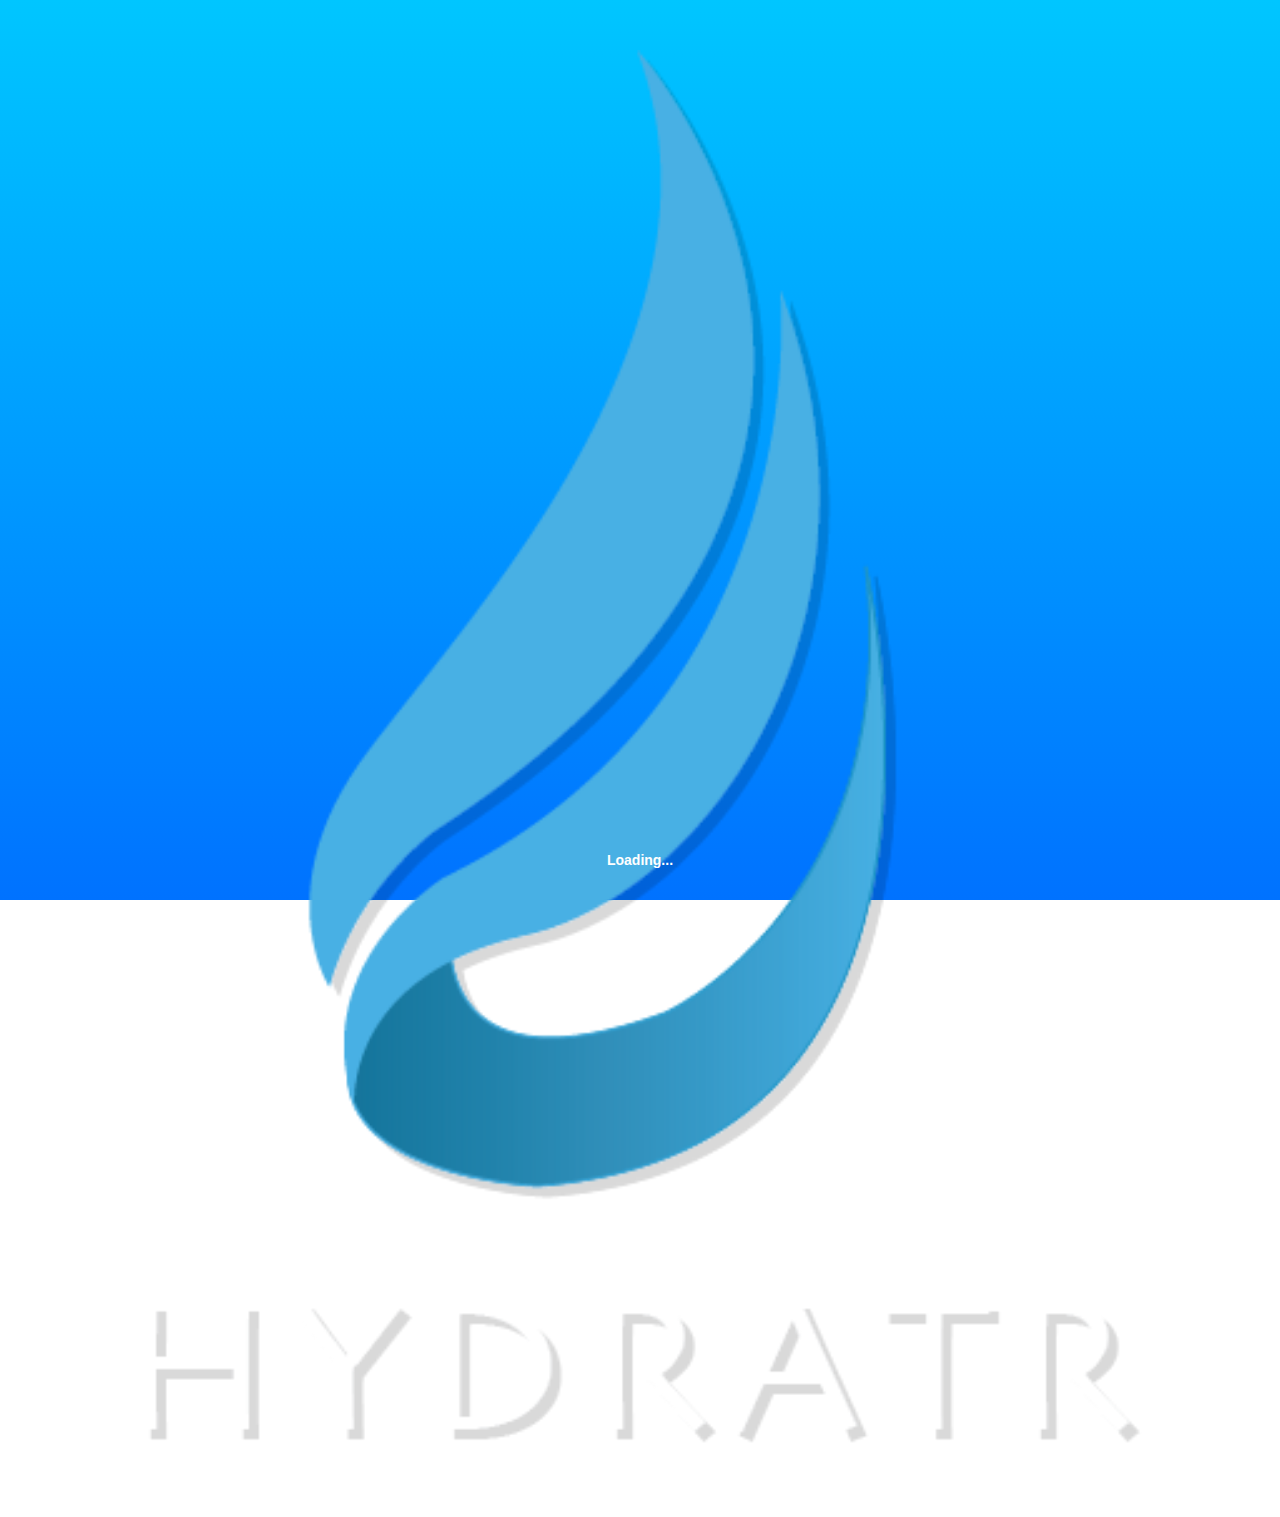
==== Hydratr/platforms/ios/www/index.html @ 9befdccf "splash screen done" ====
<!DOCTYPE html>
<html>
    <head>
        <meta charset="utf-8" />
        <meta name="format-detection" content="telephone=no" />
        <!-- WARNING: for iOS 7, remove the width=device-width and height=device-height attributes. See https://issues.apache.org/jira/browse/CB-4323 -->
        <meta name="viewport" content="user-scalable=no, initial-scale=1, maximum-scale=1, minimum-scale=1, width=device-width, height=device-height, target-densitydpi=device-dpi" />
        <link rel="stylesheet" href="public/css/index.css" />
        <link rel="stylesheet" href="public/bower_components/bootstrap/dist/css/bootstrap.min.css">
        <link rel="stylesheet" href="public/css/animate.css">
        <link rel="stylesheet" href="public/css/home.css">
        <script src="public/bower_components/jquery/dist/jquery.min.js"></script>
        <meta name="msapplication-tap-highlight" content="no" />
        <title>Home | Hydratr</title>
    </head>
    <body>

        <div class="splash-screen">
            <div class="loading-overlay">Loading...</div>
            <div class="row">
                <div class="col-md 12 logo animated zoomIn">
                    <img class="brand" src="public/img/Hydratr.png" alt="Hydratr">
                </div>
            </div>
        </div>

        <script type="text/javascript" src="cordova.js"></script>
        <script src="public/bower_components/bootstrap/dist/js/bootstrap.min.js"></script>
        <script type="text/javascript" src="public/js/index.js"></script>
        <script src="public/js/custom.js"></script>
        <script type="text/javascript">
            app.initialize();
        </script>
    </body>
</html>
---- Hydratr/platforms/ios/www/public/css/home.css ----
html, body {
	height: 100%;
	width: 100%;
	background: -webkit-linear-gradient(180deg,#00c6ff,#0072ff) no-repeat;
	background: -moz-linear-gradient(180deg,#00c6ff,#0072ff) no-repeat;
	background: -ms-linear-gradient(180deg,#00c6ff,#0072ff) no-repeat;
	background: -o-linear-gradient(180deg,#00c6ff,#0072ff) no-repeat;
	background: linear-gradient(180deg,#00c6ff,#0072ff) no-repeat;
}

.logo {
	padding-top: 50px;
	text-align: center;
}

.brand {
	height: 100%;
	width: 80%;
}

/*Loading Screen*/
.loading-overlay {
	position: absolute;
	bottom: 30px;
	width: 100%;
	color: white;
	padding-top: 10px;
	font-weight: bold;
	text-align: center;
	text-transform: capitalize;
	-webkit-transition: all 0.3s ease;
	-moz-transition: all 0.3s ease;
	-ms-transition: all 0.3s ease;
	-o-transition: all 0.3s ease;
	transition: all 0.3s ease;
	visibility: none;
}
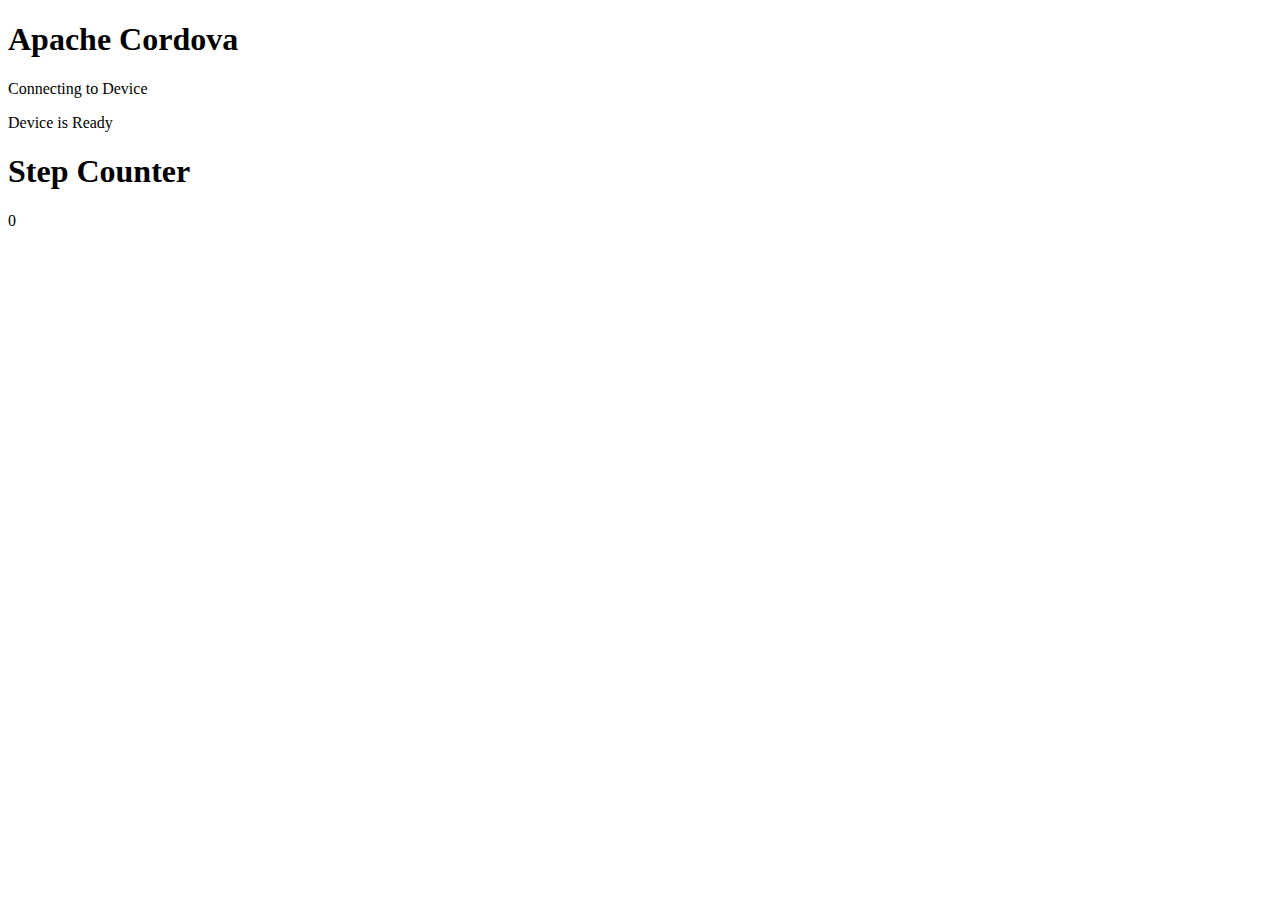
==== commit 3f8e8751: "ped test" ====
--- a/Hydratr/platforms/ios/www/index.html
+++ b/Hydratr/platforms/ios/www/index.html
@@ -1,35 +1,50 @@
 <!DOCTYPE html>
+<!--
+    Licensed to the Apache Software Foundation (ASF) under one
+    or more contributor license agreements.  See the NOTICE file
+    distributed with this work for additional information
+    regarding copyright ownership.  The ASF licenses this file
+    to you under the Apache License, Version 2.0 (the
+    "License"); you may not use this file except in compliance
+    with the License.  You may obtain a copy of the License at
+
+    http://www.apache.org/licenses/LICENSE-2.0
+
+    Unless required by applicable law or agreed to in writing,
+    software distributed under the License is distributed on an
+    "AS IS" BASIS, WITHOUT WARRANTIES OR CONDITIONS OF ANY
+     KIND, either express or implied.  See the License fo r the
+    specific language governing permissions and limitations
+    under the License.
+-->
 <html>
     <head>
         <meta charset="utf-8" />
         <meta name="format-detection" content="telephone=no" />
         <!-- WARNING: for iOS 7, remove the width=device-width and height=device-height attributes. See https://issues.apache.org/jira/browse/CB-4323 -->
         <meta name="viewport" content="user-scalable=no, initial-scale=1, maximum-scale=1, minimum-scale=1, width=device-width, height=device-height, target-densitydpi=device-dpi" />
-        <link rel="stylesheet" href="public/css/index.css" />
-        <link rel="stylesheet" href="public/bower_components/bootstrap/dist/css/bootstrap.min.css">
-        <link rel="stylesheet" href="public/css/animate.css">
-        <link rel="stylesheet" href="public/css/home.css">
-        <script src="public/bower_components/jquery/dist/jquery.min.js"></script>
+        <link rel="stylesheet" type="text/css" href="public/css/index.css" />
         <meta name="msapplication-tap-highlight" content="no" />
-        <title>Home | Hydratr</title>
+        <title>Hello World</title>
     </head>
     <body>
-
-        <div class="splash-screen">
-            <div class="loading-overlay">Loading...</div>
-            <div class="row">
-                <div class="col-md 12 logo animated zoomIn">
-                    <img class="brand" src="public/img/Hydratr.png" alt="Hydratr">
-                </div>
+        <div class="app">
+            <h1>Apache Cordova</h1>
+            <div id="deviceready" class="blink">
+                <p class="event listening">Connecting to Device</p>
+                <p class="event received">Device is Ready</p>
             </div>
         </div>
-
+        <div>
+            <h1>Step Counter</h1>
+            <p id="step_counter">0</p>
+        </div>
         <script type="text/javascript" src="cordova.js"></script>
-        <script src="public/bower_components/bootstrap/dist/js/bootstrap.min.js"></script>
         <script type="text/javascript" src="public/js/index.js"></script>
-        <script src="public/js/custom.js"></script>
         <script type="text/javascript">
             app.initialize();
         </script>
+        <script type="text/javascript" src="public/js/jquery-1.7.1.min.js"></script>
+        <!-- <script type="text/javascript" src="public/js/functions.js"></script> -->
     </body>
 </html>
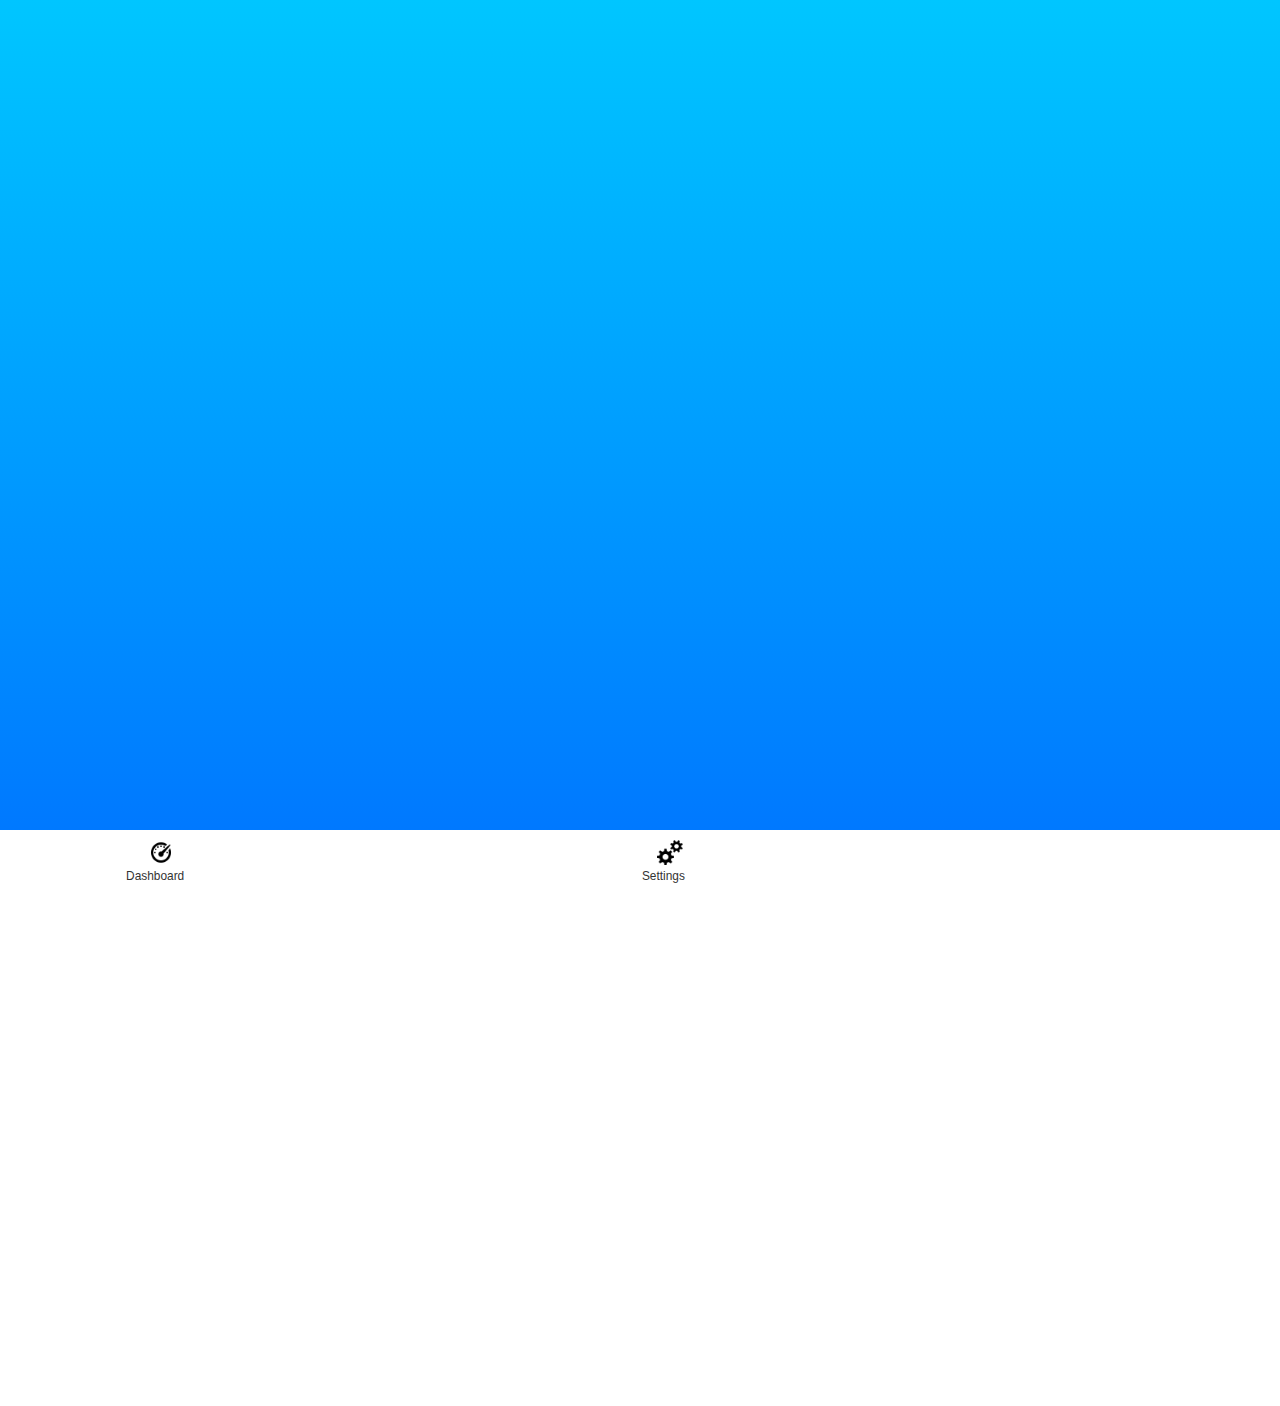
==== commit b3223455: "saving progress" ====
--- a/Hydratr/platforms/ios/www/index.html
+++ b/Hydratr/platforms/ios/www/index.html
@@ -1,50 +1,44 @@
 <!DOCTYPE html>
-<!--
-    Licensed to the Apache Software Foundation (ASF) under one
-    or more contributor license agreements.  See the NOTICE file
-    distributed with this work for additional information
-    regarding copyright ownership.  The ASF licenses this file
-    to you under the Apache License, Version 2.0 (the
-    "License"); you may not use this file except in compliance
-    with the License.  You may obtain a copy of the License at
-
-    http://www.apache.org/licenses/LICENSE-2.0
-
-    Unless required by applicable law or agreed to in writing,
-    software distributed under the License is distributed on an
-    "AS IS" BASIS, WITHOUT WARRANTIES OR CONDITIONS OF ANY
-     KIND, either express or implied.  See the License fo r the
-    specific language governing permissions and limitations
-    under the License.
--->
 <html>
     <head>
         <meta charset="utf-8" />
         <meta name="format-detection" content="telephone=no" />
         <!-- WARNING: for iOS 7, remove the width=device-width and height=device-height attributes. See https://issues.apache.org/jira/browse/CB-4323 -->
         <meta name="viewport" content="user-scalable=no, initial-scale=1, maximum-scale=1, minimum-scale=1, width=device-width, height=device-height, target-densitydpi=device-dpi" />
-        <link rel="stylesheet" type="text/css" href="public/css/index.css" />
+        <link rel="stylesheet" href="public/css/index.css" />
+        <link rel="stylesheet" href="public/bower_components/bootstrap/dist/css/bootstrap.min.css">
+        <link rel="stylesheet" href="public/css/animate.css">
+        <link rel="stylesheet" href="public/css/home.css">
+        <script src="public/bower_components/jquery/dist/jquery.min.js"></script>
         <meta name="msapplication-tap-highlight" content="no" />
-        <title>Hello World</title>
+        <title>Home | Hydratr</title>
     </head>
     <body>
-        <div class="app">
-            <h1>Apache Cordova</h1>
-            <div id="deviceready" class="blink">
-                <p class="event listening">Connecting to Device</p>
-                <p class="event received">Device is Ready</p>
+
+        <div class="splash-screen">
+            <div class="loading-overlay">Loading...</div>
+            <div class="row">
+                <div class="col-md 12 logo animated zoomIn">
+                    <img class="brand" src="public/img/Hydratr.png" alt="Hydratr">
+                </div>
             </div>
         </div>
-        <div>
-            <h1>Step Counter</h1>
-            <p id="step_counter">0</p>
+
+        <div class="dashboard-screen">
+            <div class="bottom-nav-bar">
+                <ul>
+                    <li><img class="dashboard-icon" src="public/img/dashboard.png" alt="Dashboard"><small>Dashboard</small></li>
+                    <li><img class="settings-icon" src="public/img/settings.png" alt="Settings"><small>Settings</small></li>
+                </ul>
+            </div>
         </div>
+
         <script type="text/javascript" src="cordova.js"></script>
+        <script src="public/bower_components/bootstrap/dist/js/bootstrap.min.js"></script>
         <script type="text/javascript" src="public/js/index.js"></script>
+        <script src="public/js/custom.js"></script>
         <script type="text/javascript">
             app.initialize();
         </script>
-        <script type="text/javascript" src="public/js/jquery-1.7.1.min.js"></script>
-        <!-- <script type="text/javascript" src="public/js/functions.js"></script> -->
     </body>
 </html>
--- a/Hydratr/platforms/ios/www/public/css/home.css
+++ b/Hydratr/platforms/ios/www/public/css/home.css
@@ -0,0 +1,76 @@
+html, body {
+	height: 100%;
+	width: 100%;
+	background: -webkit-linear-gradient(180deg,#00c6ff,#0072ff) no-repeat;
+	background: -moz-linear-gradient(180deg,#00c6ff,#0072ff) no-repeat;
+	background: -ms-linear-gradient(180deg,#00c6ff,#0072ff) no-repeat;
+	background: -o-linear-gradient(180deg,#00c6ff,#0072ff) no-repeat;
+	background: linear-gradient(180deg,#00c6ff,#0072ff) no-repeat;
+}
+
+.logo {
+	padding-top: 50px;
+	text-align: center;
+}
+
+.brand {
+	height: 100%;
+	width: 80%;
+}
+
+/*Loading Screen*/
+.loading-overlay {
+	position: absolute;
+	bottom: 30px;
+	width: 100%;
+	color: white;
+	padding-top: 10px;
+	font-weight: bold;
+	text-align: center;
+	text-transform: capitalize;
+	-webkit-transition: all 0.3s ease;
+	-moz-transition: all 0.3s ease;
+	-ms-transition: all 0.3s ease;
+	-o-transition: all 0.3s ease;
+	transition: all 0.3s ease;
+	visibility: none;
+}
+
+.splash-screen {
+	visibility: hidden;
+}
+
+.bottom-nav-bar	{
+	position: absolute;
+	bottom: 0;
+	height: 70px;
+	width: 100%;
+	padding-top: 10px;
+	background-color: #FFF;
+	text-align: center;
+}
+
+.bottom-nav-bar ul {
+	margin: 0;
+	padding: 0;
+}
+
+.bottom-nav-bar ul li {
+	display: inline-block;
+	width: 40%;
+	text-align: left;
+	list-style-type: none;
+}
+
+.dashboard-icon, .settings-icon {
+	display: block;
+	position: relative;
+	left: 25px;
+	width: 20px;
+	height: 25px;
+}
+
+.settings-icon {
+	width: 26px;
+	left: 15px;
+}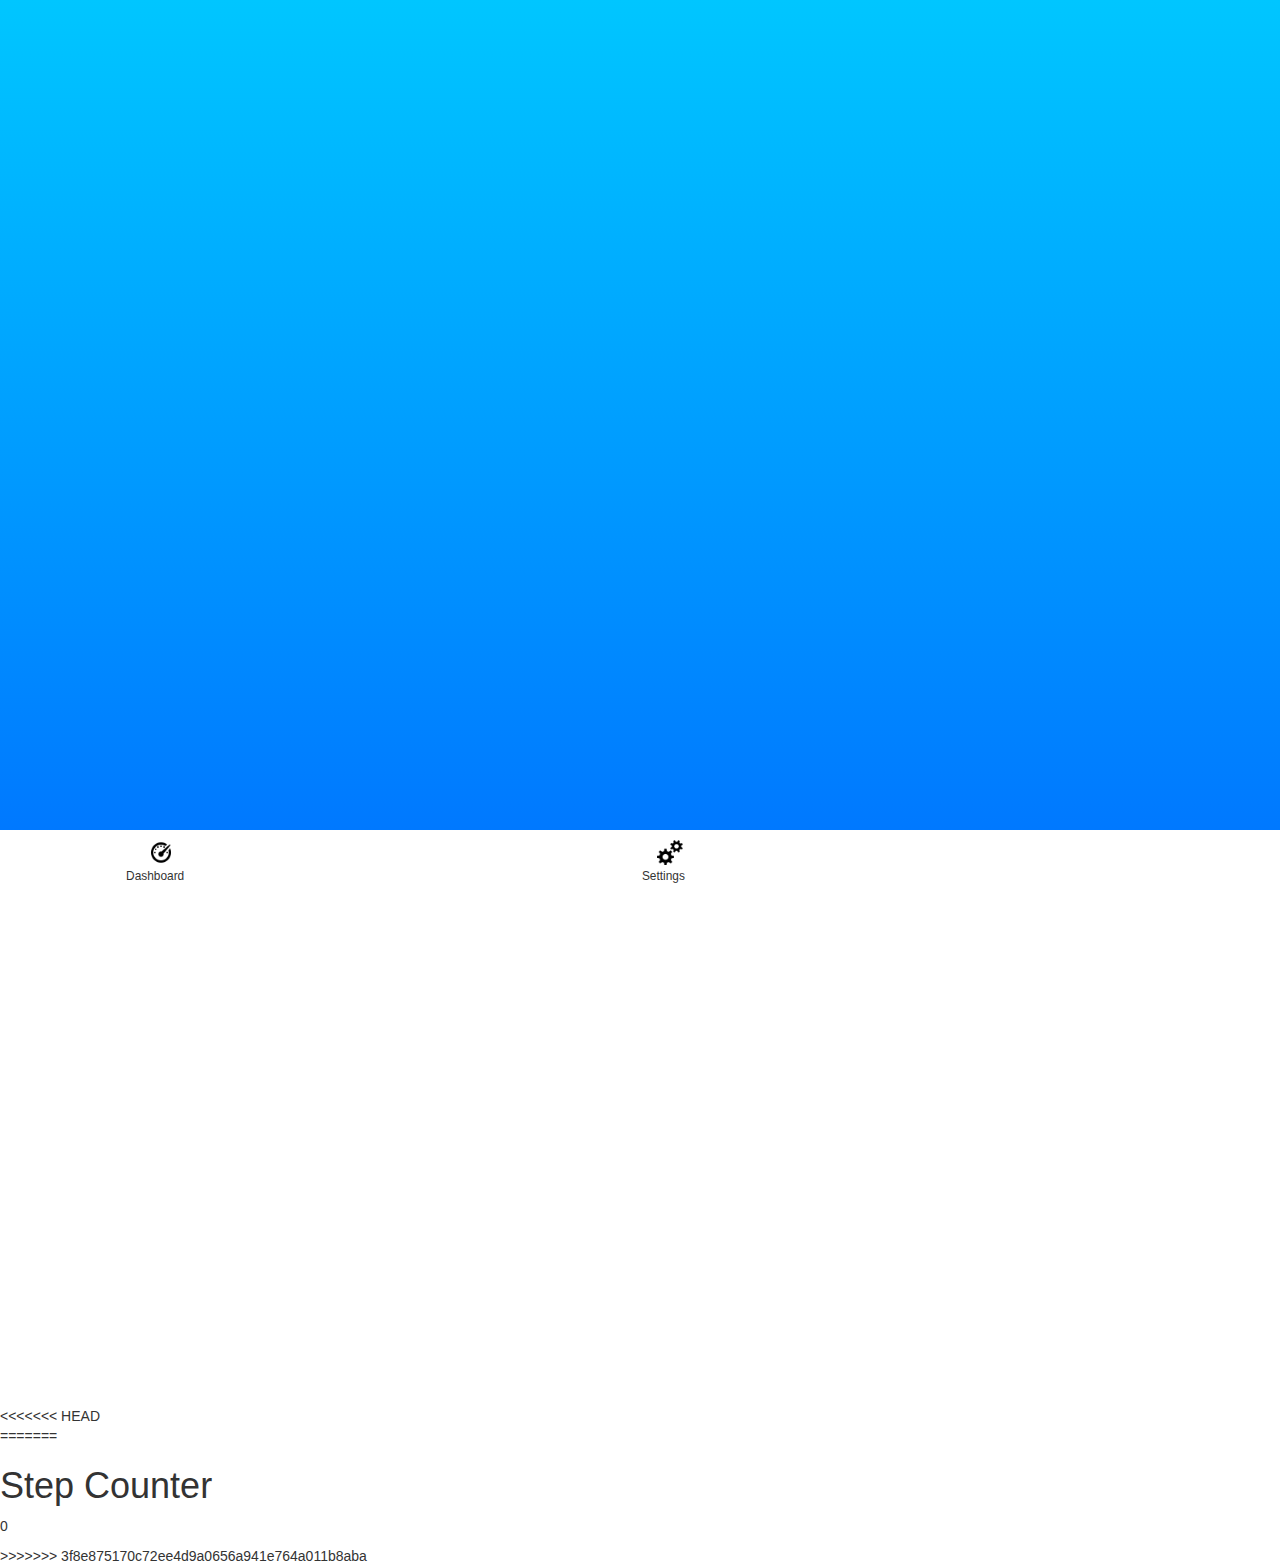
==== commit bad44d5c: "merging" ====
--- a/Hydratr/platforms/ios/www/index.html
+++ b/Hydratr/platforms/ios/www/index.html
@@ -23,6 +23,7 @@
                 </div>
             </div>
         </div>
+<<<<<<< HEAD
 
         <div class="dashboard-screen">
             <div class="bottom-nav-bar">
@@ -33,6 +34,12 @@
             </div>
         </div>
 
+=======
+        <div>
+            <h1>Step Counter</h1>
+            <p id="step_counter">0</p>
+        </div>
+>>>>>>> 3f8e875170c72ee4d9a0656a941e764a011b8aba
         <script type="text/javascript" src="cordova.js"></script>
         <script src="public/bower_components/bootstrap/dist/js/bootstrap.min.js"></script>
         <script type="text/javascript" src="public/js/index.js"></script>
@@ -40,5 +47,7 @@
         <script type="text/javascript">
             app.initialize();
         </script>
+        <script type="text/javascript" src="public/js/jquery-1.7.1.min.js"></script>
+        <!-- <script type="text/javascript" src="public/js/functions.js"></script> -->
     </body>
 </html>
